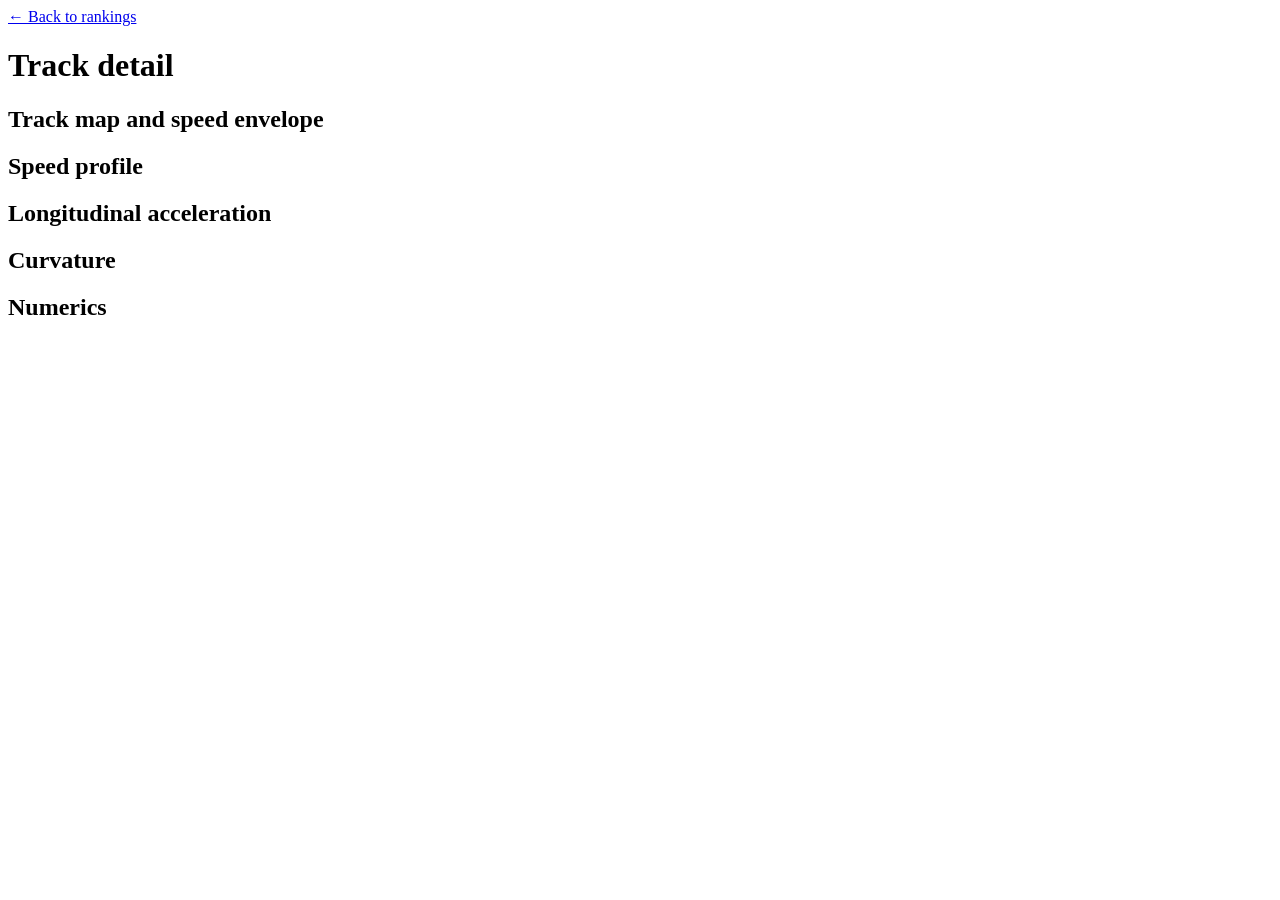
==== frontend/track.html @ a4707c2d "feat: webUI visualization" ====
<!DOCTYPE html>
<html lang="en">
<head>
  <meta charset="UTF-8" />
  <meta name="viewport" content="width=device-width, initial-scale=1.0" />
  <title>Track detail</title>
  <link rel="stylesheet" href="/static/styles.css" />
  <script src="https://cdn.plot.ly/plotly-2.35.2.min.js"></script>
</head>
<body>
  <header>
    <a class="back-link" href="/">&larr; Back to rankings</a>
    <h1 id="track-title">Track detail</h1>
    <p id="track-subtitle" class="subtitle"></p>
  </header>

  <main>
    <section class="metric-grid" id="metric-cards"></section>

    <section class="track-map-section">
      <h2>Track map and speed envelope</h2>
      <div class="track-map-frame">
        <div id="plot-track-map" class="plot"></div>
      </div>
    </section>

    <section>
      <h2>Speed profile</h2>
      <div id="plot-speed" class="plot"></div>
    </section>

    <section>
      <h2>Longitudinal acceleration</h2>
      <div id="plot-long-accel" class="plot"></div>
    </section>

    <section>
      <h2>Curvature</h2>
      <div id="plot-curvature" class="plot"></div>
    </section>

    <section>
      <h2>Numerics</h2>
      <div id="numerics"></div>
    </section>
  </main>

  <script src="/static/app.js"></script>
  <script>
    window.dashboard.renderTrackDetail();
  </script>
</body>
</html>
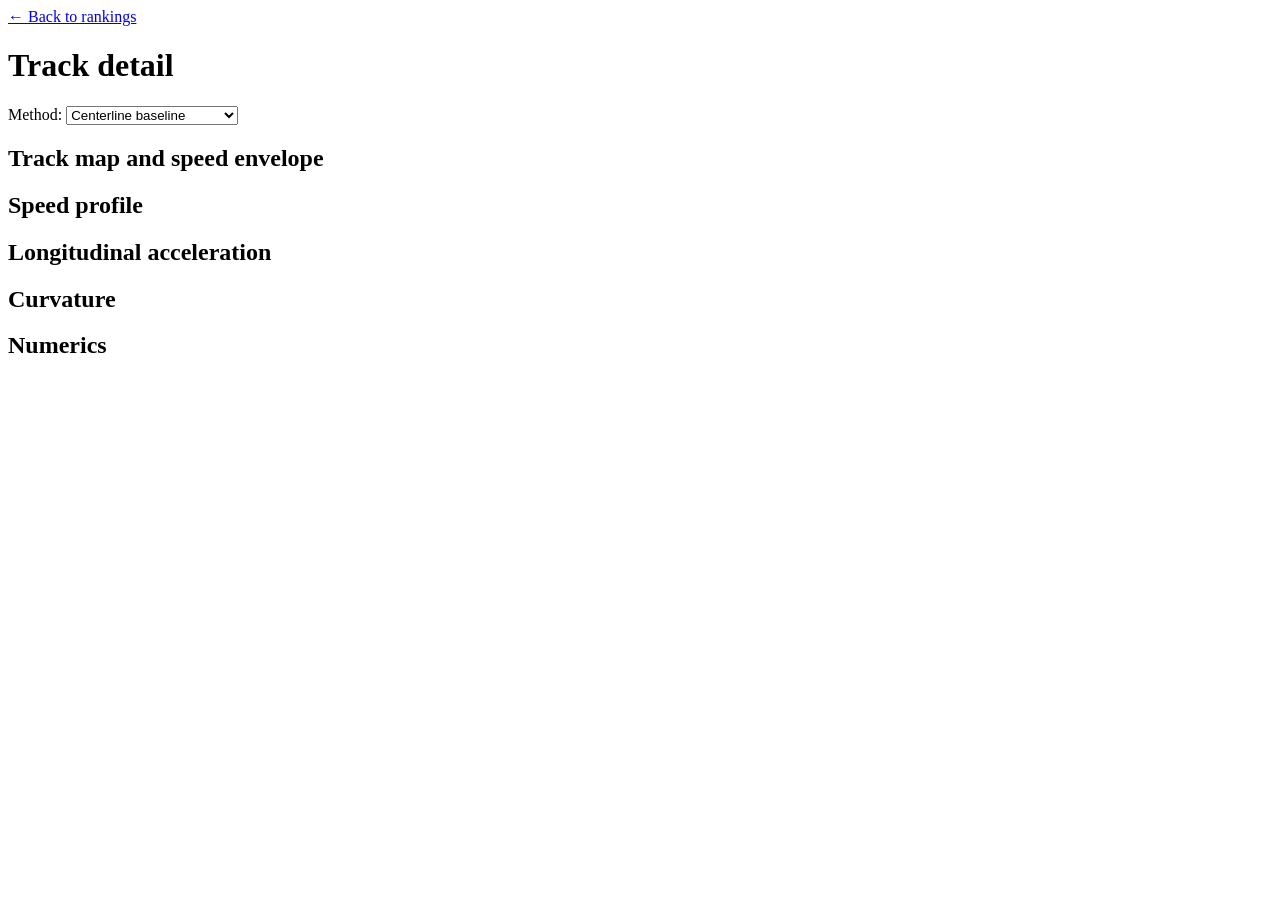
==== commit 5b19f734: "feat: trajectory optimization (min curve, min time based on min curve, min curve custom solver)" ====
--- a/frontend/track.html
+++ b/frontend/track.html
@@ -9,9 +9,20 @@
 </head>
 <body>
   <header>
-    <a class="back-link" href="/">&larr; Back to rankings</a>
+    <a id="track-back-link" class="back-link" href="/">&larr; Back to rankings</a>
     <h1 id="track-title">Track detail</h1>
-    <p id="track-subtitle" class="subtitle"></p>
+    <div class="controls">
+      <label>
+        Method:
+        <select id="track-method-select">
+          <option value="centerline_baseline" selected>Centerline baseline</option>
+          <option value="min_curvature">Min curvature (A)</option>
+          <option value="min_lap_time">Min lap time (B)</option>
+          <option value="min_curvature_custom">Min curvature custom (C)</option>
+        </select>
+      </label>
+      <p id="track-subtitle" class="subtitle"></p>
+    </div>
   </header>
 
   <main>
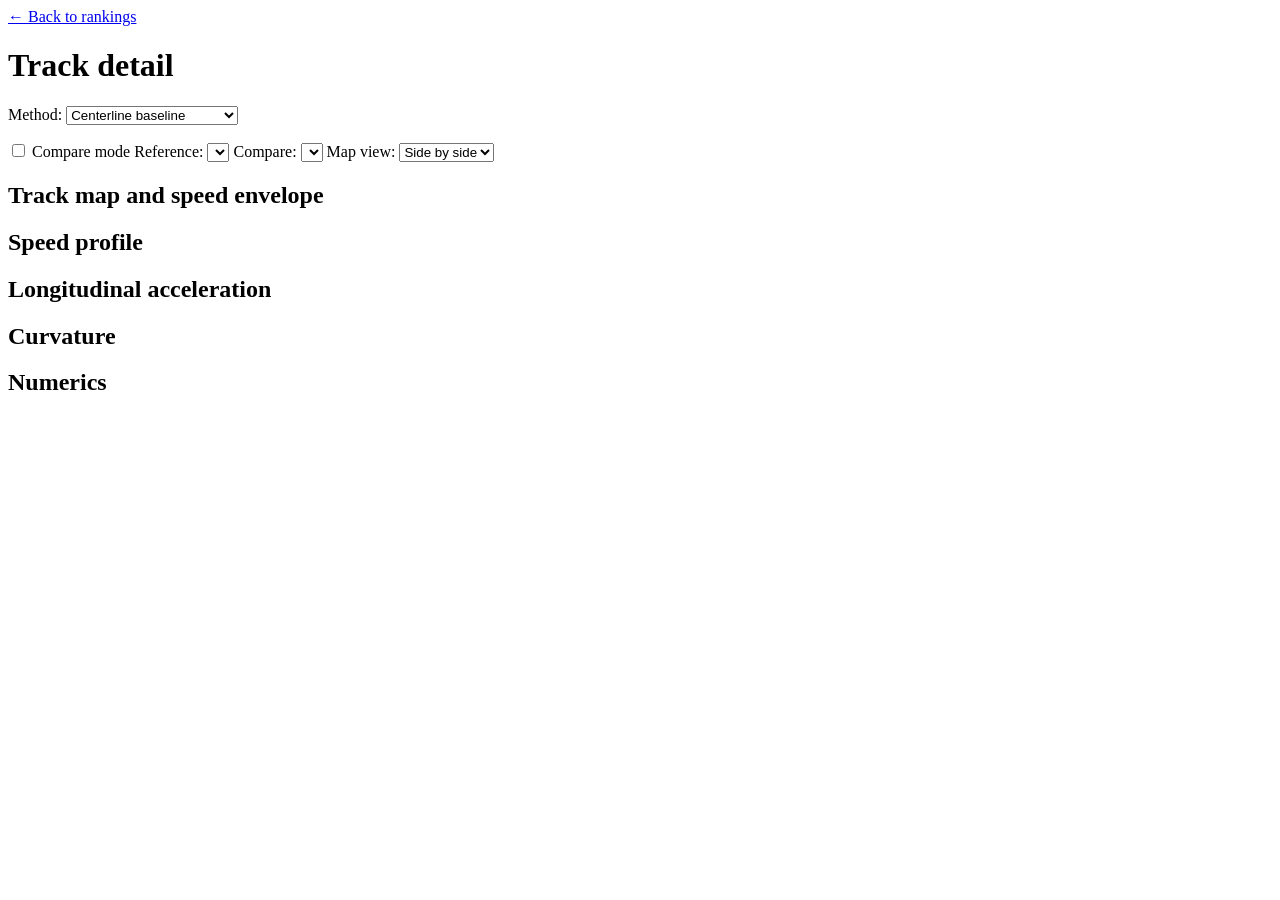
==== commit 2294f669: "feat: webUI compare method visualization" ====
--- a/frontend/track.html
+++ b/frontend/track.html
@@ -11,7 +11,7 @@
   <header>
     <a id="track-back-link" class="back-link" href="/">&larr; Back to rankings</a>
     <h1 id="track-title">Track detail</h1>
-    <div class="controls">
+    <div class="controls" id="single-method-controls">
       <label>
         Method:
         <select id="track-method-select">
@@ -23,36 +23,93 @@
       </label>
       <p id="track-subtitle" class="subtitle"></p>
     </div>
+    <div class="controls compact-controls comparison-controls">
+      <label class="checkbox-label toggle-label">
+        <input id="track-comparison-mode-toggle" type="checkbox" />
+        Compare mode
+      </label>
+      <label>
+        Reference:
+        <select id="track-reference-select"></select>
+      </label>
+      <label>
+        Compare:
+        <select id="track-compare-select"></select>
+      </label>
+      <label>
+        Map view:
+        <select id="track-comparison-view-select">
+          <option value="side_by_side" selected>Side by side</option>
+          <option value="overlay">Overlay</option>
+        </select>
+      </label>
+    </div>
+    <div id="comparison-overlay-controls" class="controls compact-controls overlay-controls" hidden>
+      <label class="overlay-control">
+        <span id="reference-opacity-label">Reference opacity</span>
+        <input id="reference-opacity-slider" type="range" min="10" max="100" step="5" value="55" />
+        <span id="reference-opacity-value" class="overlay-value">55%</span>
+      </label>
+      <label class="overlay-control">
+        <span id="compare-opacity-label">Compare opacity</span>
+        <input id="compare-opacity-slider" type="range" min="10" max="100" step="5" value="85" />
+        <span id="compare-opacity-value" class="overlay-value">85%</span>
+      </label>
+    </div>
   </header>
 
   <main>
-    <section class="metric-grid" id="metric-cards"></section>
+    <div id="single-track-content">
+      <section class="metric-grid" id="metric-cards"></section>
 
-    <section class="track-map-section">
-      <h2>Track map and speed envelope</h2>
-      <div class="track-map-frame">
-        <div id="plot-track-map" class="plot"></div>
+      <section class="track-map-section">
+        <h2>Track map and speed envelope</h2>
+        <div class="track-map-frame">
+          <div id="plot-track-map" class="plot"></div>
+        </div>
+      </section>
+
+      <section>
+        <h2>Speed profile</h2>
+        <div id="plot-speed" class="plot"></div>
+      </section>
+
+      <section>
+        <h2>Longitudinal acceleration</h2>
+        <div id="plot-long-accel" class="plot"></div>
+      </section>
+
+      <section>
+        <h2>Curvature</h2>
+        <div id="plot-curvature" class="plot"></div>
+      </section>
+
+      <section>
+        <h2>Numerics</h2>
+        <div id="numerics"></div>
+      </section>
+    </div>
+
+    <section id="comparison-content" hidden>
+      <h2>Method comparison</h2>
+      <section class="metric-grid comparison-metric-grid" id="comparison-metric-cards"></section>
+      <div id="comparison-overlay-panel">
+        <div class="track-map-frame comparison-track-map-frame">
+          <div id="plot-track-comparison-overlay" class="plot"></div>
+        </div>
       </div>
-    </section>
-
-    <section>
-      <h2>Speed profile</h2>
-      <div id="plot-speed" class="plot"></div>
-    </section>
-
-    <section>
-      <h2>Longitudinal acceleration</h2>
-      <div id="plot-long-accel" class="plot"></div>
-    </section>
-
-    <section>
-      <h2>Curvature</h2>
-      <div id="plot-curvature" class="plot"></div>
-    </section>
-
-    <section>
-      <h2>Numerics</h2>
-      <div id="numerics"></div>
+      <div id="comparison-side-by-side-panel" class="comparison-map-grid" hidden>
+        <div class="track-map-frame comparison-track-map-frame">
+          <div id="plot-track-comparison-reference" class="plot"></div>
+        </div>
+        <div class="track-map-frame comparison-track-map-frame">
+          <div id="plot-track-comparison-compare" class="plot"></div>
+        </div>
+      </div>
+      <div id="plot-speed-comparison" class="plot"></div>
+      <div id="plot-long-accel-comparison" class="plot"></div>
+      <div id="plot-curvature-comparison" class="plot"></div>
+      <p id="track-comparison-status" class="status"></p>
     </section>
   </main>
 
